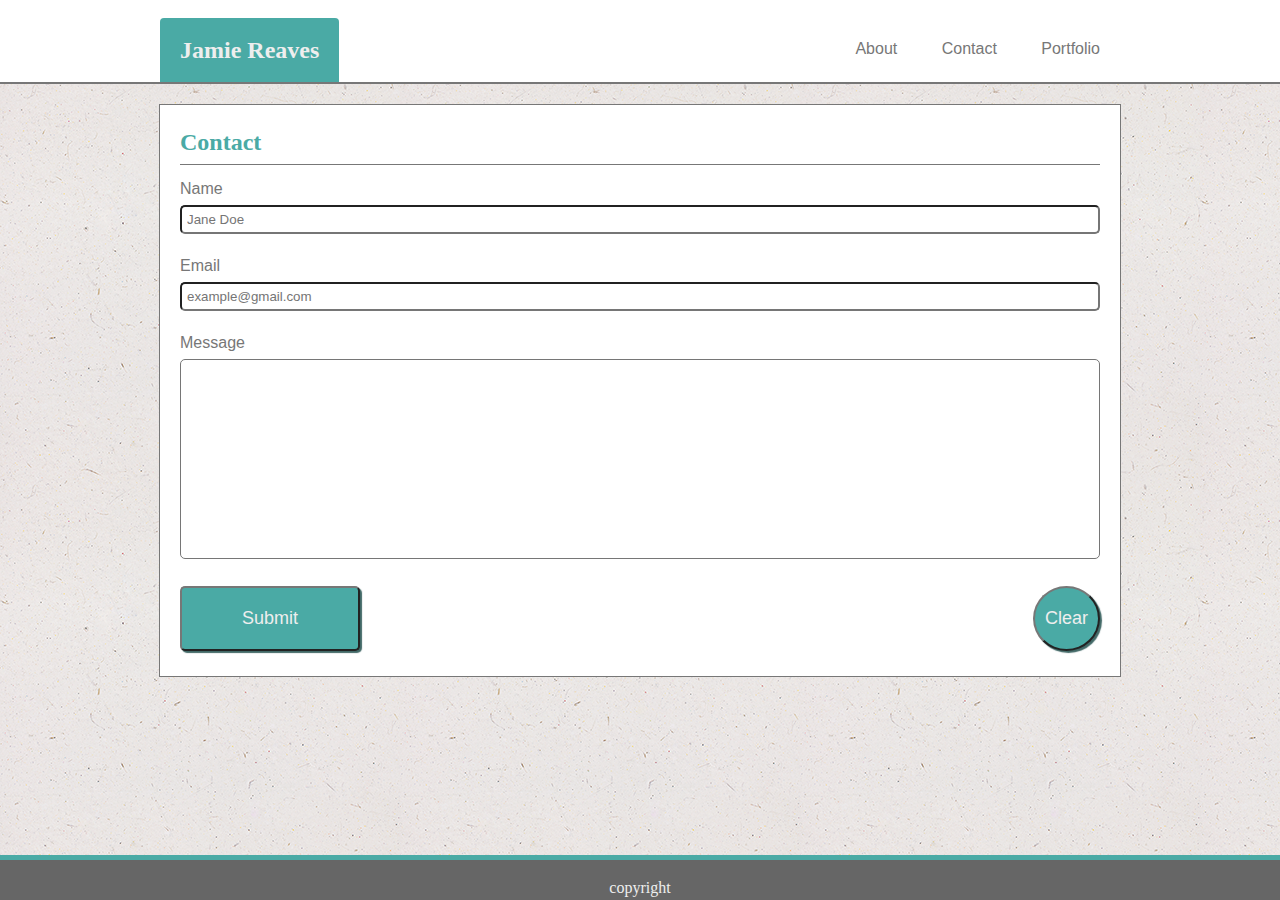
==== contact.html @ 825dc8d5 "html, css, and image files for homework #1. still need to comment and refine" ====
<!--First Homework Assignment-->
<!DOCTYPEhtml>
<html>
    <head>
        
        <!--specify the standard character set-->
        <meta charset="UTF-ch8">
        <!--set the language to american english-->
        <meta lang="en-us">
        <!--project tytle-->
        <title>Homework #1</title>
        <!--link to css file-->
        <link rel="stylesheet" type="text/css" href="assets/css/reset.css">
        <link rel="stylesheet" type="text/css" href="assets/css/style.css">

    </head>

    <body style="background-image:url(ep_naturalwhite.png)">
        <header>
            <!--my name in a teal box with white text-->
        
        <section class="headerContent">
            <h1 id="nameHeader">Jamie Reaves</h1>
            <!--navigation bar linking the three component pages-->
            <nav class="topnav">
                <!--create three links-->
                <a id="about" href="#">About</a>
                <a id="contact" href="#">Contact</a>
                <a id="portfolio" href="#">Portfolio</a>
            </nav>
        </section>
        
        </header>

        <!--central box with content-->
        <div class="mainContent">
            <!--header for the "contact" section-->
            <h1 id="aboutMe">Contact</h1>
            <br>
            <!--box for contact form-->
            <section class="bio">
                    
                <form>
                    Name <br>
                    <input class="shortForm" type="text" name="name" placeholder="Jane Doe"> <br><br>
                    Email <br>
                    <input class="shortForm" type="text" name="email" placeholder="example@gmail.com"> <br><br>
                    Message <br>
                    <textarea class="longForm" type="text" name="message" style="width:920px; height:200px"></textarea> <br><br>
                    <input class="contactButton" type="submit" value="Submit">
                    <input class="resetButton" type="reset" value="Clear"><br>
                </form>

            </section>
        </div>

        <div class="spacer"></div>

        <div class="footer">
                <p id="footerText">copyright </p>
        <div/>
    </body>
</html>
---- assets/css/style.css ----
header{
    background: #ffffff;
    color: #eee;
    width: 100%;
    height: 82px;
    border-bottom-style: solid;
    border-bottom-color: #777777;
    border-bottom-width: 2px;
    font-family: 'Georgia', Times, "Times New Roman", serif;
    margin-bottom: 20px;


}

.headerContent{
    width: 960px;
    height: 82px;
    margin: 0 auto;
    position: relative;
    bottom: 0;
    
    
}

#nameHeader{
    background: #4aaaa5;
    color: #eee;
    font-size: 1.5em;
    font-weight: bold;
    float: left;
    padding: 20px 20px 20px 20px;
    margin: 0px;
    position: absolute;
    bottom: 0;
    border-top-left-radius: 4px;
    border-top-right-radius: 4px;
    
}

.topnav{
    float: right; 
    position: absolute;
    bottom: 0;
    right: 0;
    font-family: 'Arial', 'Helvetica Neue', Helvetica, sans-serif;

}

#about:link, #about:visited{ 
    background:#ffffff;
    color: #777777;
    padding: 25px 20px;
    text-align: center;
    text-decoration: none;
    display: inline-block;
}

#about:hover, #about:active {
    background: #4aaaa5;
    color: #eee;
    border-top-left-radius: 10px;
    border-top-right-radius: 10px;
    box-shadow:1px 0px 2px 0px #777777;
}

#contact:link, #contact:visited{ 
    background:#ffffff;
    color: #777777;
    padding: 25px 20px;
    text-align: center;
    text-decoration: none;
    display: inline-block;
}

#contact:hover, #contact:active {
    background: #4aaaa5;
    color: #eee;
    border-top-left-radius: 10px;
    border-top-right-radius: 10px;
    box-shadow:1px 0px 2px 0px #777777;
}

#portfolio:link, #portfolio:visited{ 
    background:#ffffff;
    color: #777777;
    padding: 25px 20px;
    text-align: center;
    text-decoration: none;
    display: inline-block;
}

#portfolio:hover, #portfolio:active {
    background: #4aaaa5;
    color: #eee;
    border-top-left-radius: 10px;
    border-top-right-radius: 10px;
    box-shadow:1px 0px 2px 0px #777777;
}

.mainContent{
    background: #ffffff;
    color: #777777;
    width: 960px;
    margin: auto;
    font-family: 'Arial', 'Helvetica Neue', Helvetica, sans-serif;
    border-style: solid;
    border-color: #777777;
    border-width: 1px;
}

#bioPhoto{
    width: 200px;
    height: 150px;
    float: left;
    margin: 0px 10px 5px 0px;
    border-radius:3px;
}

.bio {
    margin: 0px 20px 25px 20px;
}

#bioText {
    line-height: 1.75;
}

.spacer {
    width:100%;
    height:85px;
}

/* content header for all pages*/
#aboutMe {
    color:#4aaaa5;
    background: #ffffff;
    padding: 25px 20px 10px 0px;
    margin: 0px 20px 0px 20px;
    text-indent: 0px;
    border-bottom-style: solid;
    border-bottom-color: #777777;
    border-bottom-width: 1px;
    font-family: 'Georgia', Times, Times New Roman, serif;
    font-size: 1.5em;
    font-weight: bold;

}

.footer {
    position: fixed;
    left: 0;
    bottom: 0;
    width: 100%;
    height: 40px;
    background-color: #666666;
    border-top-style: solid;
    border-top-color: #4aaaa5;
    border-top-width: 5px;
}

#footerText {
    background: #666666;
    color: #eee;
    text-align: center;
    margin-top:20px;
}

/* contact.html specific css*/
.shortForm{
    width: 100%;
    padding:5px 5px;
    margin: 8px 0;
    box-sizing: border-box;
    border-radius: 5px;
}

.longForm{
    padding: 5px 5px;
    margin: 8px 0;
    box-sizing: border-box;
    border-radius: 5px;
    resize: none;
}

.shortForm:focus,
.longForm:focus {
    outline: none;
    border-color: #4aaaa5;
    border-width: 2px;
    background-color: #999999;
    color: #fff;
}

.contactButton {
    outline:none;
    background: #4aaaa5;
    color: #eee;
    font-size: 18px;
    padding: 20px 60px;
    text-align: center;
    text-decoration: none;
    display: inline-block;
    margin-right: 10px;
    border-radius: 5px;
    border-color: #777777;
    border-width: 2px;
    box-shadow: 2px 2px 1px 0px #426967;
}

.resetButton {
    outline:none;
    background: #4aaaa5;
    color: #eee;
    font-size: 18px;
    padding: 20px 10px;
    text-align: center;
    text-decoration: none;
    display: inline-block;float:right;
    border-radius: 100% 100%;
    border-color: #777777;
    border-width: 2px;
    box-shadow: 2px 2px 1px 0px #426967;    
}

.contactButton:hover,
.resetButton:hover {
    box-shadow: 3px 3px 2px 0px #426967;
}

.contactButton:active,
.resetButton:active {
    box-shadow: 2px 2px 1px 0px #426967;
}

/* portfolio specific css*/
.bio:after {
    content:"";
    display:table;
    clear:both;
}

.row:after {
    content:"";
    display:table;
    clear:both;
}

.portLink{
    width:30%;
    height:207px;
    float:left;
    margin:0 20px;
    border-radius: 20px;    
    position:relative;
    border-style: solid;
    border-color: #4aaaa5;
    border-width: 5px;
    box-shadow:5px 5px 3px 0px grey;
}

.portPhoto {
    width:100%;
    height:100%;
    position:relative;
    border-radius:15px;

}

.imgDesc {
    position: absolute;
    top:100px;
    bottom:40px;
    left:0;
    right:0;
    text-align:center;
    padding: 22px 0 0 0;
    background: #4aaaa5;
    color: #ffffff;
    font-size:24px;
    visibility:hidden;
    opacity:0;
    transition:opacity .4s, visibility .2s;
}

.portLink:hover .imgDesc {
    visibility: visible;
    opacity: 0.85;
}

.portLink:hover .portPhoto {
    opacity: 0.6;
}

.portLink:active {
    box-shadow: 2px 2px 1px 0px grey;
}
.portLink:active .imgDesc {
    visibility:visible;
    opacity:1;
}

.portLink:active .portPhoto{
    opacity: 0.7;
}
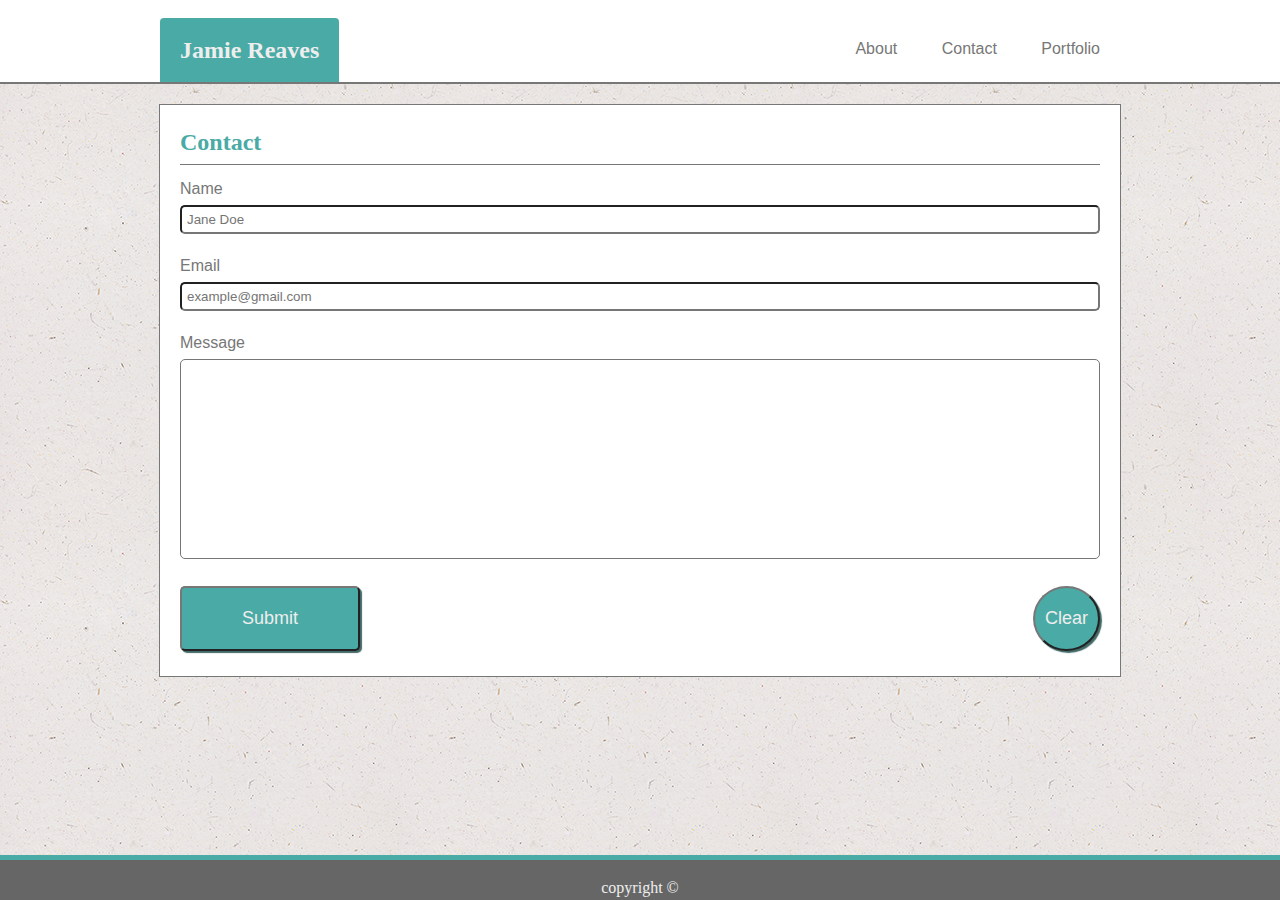
==== commit 03a3fbce: "added the copyright symbol to the footer. added explanatory html comments." ====
--- a/contact.html
+++ b/contact.html
@@ -9,7 +9,7 @@
         <meta lang="en-us">
         <!--project tytle-->
         <title>Homework #1</title>
-        <!--link to css file-->
+        <!--reset browser defaults and link to css file-->
         <link rel="stylesheet" type="text/css" href="assets/css/reset.css">
         <link rel="stylesheet" type="text/css" href="assets/css/style.css">
 
@@ -17,16 +17,17 @@
 
     <body style="background-image:url(ep_naturalwhite.png)">
         <header>
-            <!--my name in a teal box with white text-->
-        
+            
+        <!--my name in a teal box with white text-->
         <section class="headerContent">
             <h1 id="nameHeader">Jamie Reaves</h1>
             <!--navigation bar linking the three component pages-->
             <nav class="topnav">
-                <!--create three links-->
-                <a id="about" href="#">About</a>
+                <!--create three links: a placeholder link for the current page & links
+                    to the other two pages-->
+                <a id="about" href="index.html">About</a>
                 <a id="contact" href="#">Contact</a>
-                <a id="portfolio" href="#">Portfolio</a>
+                <a id="portfolio" href="portfolio.html">Portfolio</a>
             </nav>
         </section>
         
@@ -42,11 +43,14 @@
                     
                 <form>
                     Name <br>
+                    <!--inputs for the name/email-->
                     <input class="shortForm" type="text" name="name" placeholder="Jane Doe"> <br><br>
                     Email <br>
                     <input class="shortForm" type="text" name="email" placeholder="example@gmail.com"> <br><br>
                     Message <br>
+                    <!--larger area to leave a message-->
                     <textarea class="longForm" type="text" name="message" style="width:920px; height:200px"></textarea> <br><br>
+                    <!--a submit button and a reset button-->
                     <input class="contactButton" type="submit" value="Submit">
                     <input class="resetButton" type="reset" value="Clear"><br>
                 </form>
@@ -54,10 +58,13 @@
             </section>
         </div>
 
+        <!--barrier spacer so that the footer doesn't overlap the main content if the height of
+            the main content>the height of the browser window-->
         <div class="spacer"></div>
-
+        
+        <!--footer with the copyright warning-->
         <div class="footer">
-                <p id="footerText">copyright </p>
+                <p id="footerText">copyright &copy;</p>
         <div/>
     </body>
 </html>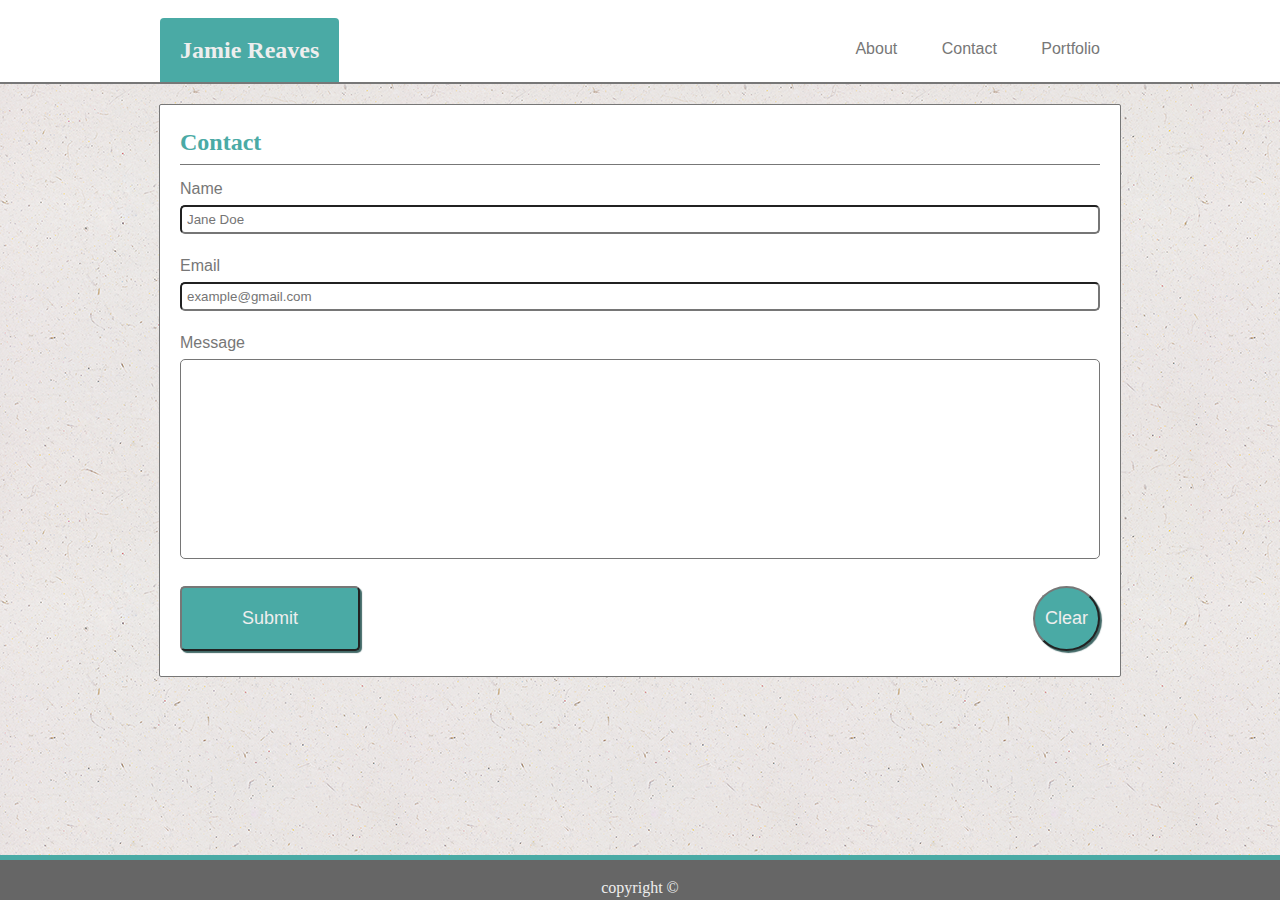
==== commit 857d638a: "final draft: added explanatory css comments, modified portfolio link hover/active shadows, cleaned u" ====
--- a/contact.html
+++ b/contact.html
@@ -20,7 +20,7 @@
             
         <!--my name in a teal box with white text-->
         <section class="headerContent">
-            <h1 id="nameHeader">Jamie Reaves</h1>
+            <h1 id="headerName">Jamie Reaves</h1>
             <!--navigation bar linking the three component pages-->
             <nav class="topnav">
                 <!--create three links: a placeholder link for the current page & links
@@ -36,10 +36,10 @@
         <!--central box with content-->
         <div class="mainContent">
             <!--header for the "contact" section-->
-            <h1 id="aboutMe">Contact</h1>
+            <h1 id="contentHeader">Contact</h1>
             <br>
             <!--box for contact form-->
-            <section class="bio">
+            <section class="contentBody">
                     
                 <form>
                     Name <br>
--- a/assets/css/style.css
+++ b/assets/css/style.css
@@ -1,3 +1,7 @@
+/*******************CSS THAT APPLIES TO ALL PAGES********************************/
+
+/*for the main header. set the background, font, and border colors. 
+width as wide as browser window. height of 82px. set size/style of bottom border only*/
 header{
     background: #ffffff;
     color: #eee;
@@ -8,21 +12,23 @@
     border-bottom-width: 2px;
     font-family: 'Georgia', Times, "Times New Roman", serif;
     margin-bottom: 20px;
-
-
-}
-
+}
+
+/*set width of container for header content. set position to relative to allow
+name and nav bar to be positioned along the bottom of the element.*/
 .headerContent{
     width: 960px;
     height: 82px;
     margin: 0 auto;
     position: relative;
-    bottom: 0;
-    
-    
-}
-
-#nameHeader{
+    bottom: 0;   
+}
+
+/*applies to header box with name. set background, font colors. set font attributes.
+float left. position element to the bottom of the parent box. set padding to center text, 
+make box the appropriate size. no margin so the element hugs the left of the parent box.
+round top corners.*/ 
+#headerName {
     background: #4aaaa5;
     color: #eee;
     font-size: 1.5em;
@@ -33,19 +39,24 @@
     position: absolute;
     bottom: 0;
     border-top-left-radius: 4px;
-    border-top-right-radius: 4px;
-    
-}
-
+    border-top-right-radius: 4px;    
+}
+
+/*for navigation bar. float right. position on the bottom right corner of parent box.
+set appropriate font.*/
 .topnav{
     float: right; 
     position: absolute;
     bottom: 0;
     right: 0;
     font-family: 'Arial', 'Helvetica Neue', Helvetica, sans-serif;
-
-}
-
+}
+
+/*for about link. center text. set padding to place text vertically.
+when NORMAL/VISITED. set normal background/font color-background matches parent, so 
+only text is visible.
+when HOVER/ACTIVE. set accent background/font color. round top corner to mimic
+file folder tab. add subtle shadow to top and left sides to accent*/
 #about:link, #about:visited{ 
     background:#ffffff;
     color: #777777;
@@ -63,6 +74,11 @@
     box-shadow:1px 0px 2px 0px #777777;
 }
 
+/*for contact link. center text. set padding to place text vertically.
+when NORMAL/VISITED. set normal background/font color-background matches parent, so 
+only text is visible.
+when HOVER/ACTIVE. set accent background/font color. round top corner to mimic
+file folder tab. add subtle shadow to top and left sides to accent*/
 #contact:link, #contact:visited{ 
     background:#ffffff;
     color: #777777;
@@ -80,6 +96,11 @@
     box-shadow:1px 0px 2px 0px #777777;
 }
 
+/*for portfolio link. center text. set padding to place text vertically.
+when NORMAL/VISITED. set normal background/font color-background matches parent, so 
+only text is visible.
+when HOVER/ACTIVE. set accent background/font color. round top corner to mimic
+file folder tab. add subtle shadow to top and left sides to acceny*/
 #portfolio:link, #portfolio:visited{ 
     background:#ffffff;
     color: #777777;
@@ -97,6 +118,9 @@
     box-shadow:1px 0px 2px 0px #777777;
 }
 
+/*Parent box for the main content of the page. set background/font colors. set appropriate
+font. set width to 960 px. auto margin so that the content stays centered if the browser 
+window width is altered. set thin, solid, grey border with very subtly rounded edges.*/
 .mainContent{
     background: #ffffff;
     color: #777777;
@@ -106,31 +130,13 @@
     border-style: solid;
     border-color: #777777;
     border-width: 1px;
-}
-
-#bioPhoto{
-    width: 200px;
-    height: 150px;
-    float: left;
-    margin: 0px 10px 5px 0px;
-    border-radius:3px;
-}
-
-.bio {
-    margin: 0px 20px 25px 20px;
-}
-
-#bioText {
-    line-height: 1.75;
-}
-
-.spacer {
-    width:100%;
-    height:85px;
-}
-
-/* content header for all pages*/
-#aboutMe {
+    border-radius: 2px;
+}
+
+/* header for the main content. set background/font colors. set padding/indentation to place 
+text appropriately. set right/left margins only to align content header text with page header
+text. thin, solid, grey border on the bottom only. set appropriate font.*/
+#contentHeader {
     color:#4aaaa5;
     background: #ffffff;
     padding: 25px 20px 10px 0px;
@@ -142,9 +148,26 @@
     font-family: 'Georgia', Times, Times New Roman, serif;
     font-size: 1.5em;
     font-weight: bold;
-
-}
-
+}
+
+/*set appropriate margins for the main content right/left: 20px bottom: 20px*/
+.contentBody {
+    margin: 0px 20px 25px 20px;
+}
+
+/*set the width of the spacer box to 100% of browser window. Set height to
+85 px to ensure the footer doesn't cover the bottom of the content if the 
+content height>browser window height. visibility set to hidden so the spacer
+is not visible, but takes up space on the page*/
+.spacer {
+    width:100%;
+    height:85px;
+    visibility: hidden;
+}
+
+/*fix the footer to the bottom of the browser window. make footer as wide as the
+browser window. set height to 40 px. grey background. solid, teal top border with
+a larger width than the header border.*/
 .footer {
     position: fixed;
     left: 0;
@@ -157,6 +180,8 @@
     border-top-width: 5px;
 }
 
+/*center footer text and set appropriate background/font colors. set top margin to
+align the text vertically*/
 #footerText {
     background: #666666;
     color: #eee;
@@ -164,7 +189,30 @@
     margin-top:20px;
 }
 
-/* contact.html specific css*/
+/*******************INDEX.HTML SPECIFIC CSS*********************************/
+
+/*set height/width for image. float left so that the text wraps appopriately.
+set the right and bottom margins to place text appropriately. round corners
+subtly, but more than main content box*/
+#bioPhoto{
+    width: 200px;
+    height: 150px;
+    float: left;
+    margin: 0px 10px 5px 0px;
+    border-radius:3px;
+}
+
+/*set appropriate line height to make text easy to read.*/
+#bioText {
+    line-height: 1.75;
+}
+
+/*******************CONTACT.HTML SPECIFIC CSS*********************************/
+
+/*for name and email fields. set width to 100% parent container. set padding to
+give space within the field to make text more readable. set top and bottom 
+margins to create space vertically between fields. bs-bb so width/height aren't
+affected by padding/borders. round corners*/
 .shortForm{
     width: 100%;
     padding:5px 5px;
@@ -173,6 +221,10 @@
     border-radius: 5px;
 }
 
+/*for message field. set padding to give space within the field to make text more 
+readable. set top and bottom margins to create space vertically between fields. bs-bb 
+so width/height aren't affected by padding/borders. round corners. Resize:none - so
+the size of the message field can't be collapsed.*/
 .longForm{
     padding: 5px 5px;
     margin: 8px 0;
@@ -181,6 +233,8 @@
     resize: none;
 }
 
+/*for both all input areas when selected/active. remove default blue outline border. 
+set accent background/font colors. set accent border color/width.*/ 
 .shortForm:focus,
 .longForm:focus {
     outline: none;
@@ -190,6 +244,9 @@
     color: #fff;
 }
 
+/* for contact button. remove default blue outline border. set background/font colors.
+set larger font size. set padding to size appropriately. center text. set border 
+color/width and round corners. set subtle grey/teal shadow.*/
 .contactButton {
     outline:none;
     background: #4aaaa5;
@@ -206,6 +263,10 @@
     box-shadow: 2px 2px 1px 0px #426967;
 }
 
+/* for reset button. remove default blue outline border. set background/font colors.
+set larger font size. set padding to size appropriately. center text. set border 
+color/width. set border radius to 100% to create a circular button set subtle grey/teal 
+shadow.*/
 .resetButton {
     outline:none;
     background: #4aaaa5;
@@ -214,36 +275,49 @@
     padding: 20px 10px;
     text-align: center;
     text-decoration: none;
-    display: inline-block;float:right;
+    float: right;
     border-radius: 100% 100%;
     border-color: #777777;
     border-width: 2px;
     box-shadow: 2px 2px 1px 0px #426967;    
 }
 
+/*for contact/reset button when HOVER. set a more pronounced shadow to "raise" the
+button and indicate the user can click.*/
 .contactButton:hover,
 .resetButton:hover {
     box-shadow: 3px 3px 2px 0px #426967;
 }
 
+/*for contact/reset button when ACTIVE. restore default shadow to "lower" button and
+create a click effect*/
 .contactButton:active,
 .resetButton:active {
     box-shadow: 2px 2px 1px 0px #426967;
 }
 
-/* portfolio specific css*/
+/*******************PORTFOLIO.HTML SPECIFIC CSS*********************************/
+
+/*clearfix hack for main conent box to prevent overflow issues*/
 .bio:after {
     content:"";
     display:table;
     clear:both;
 }
 
+/*clearfix hack for row container elements to prevent overflow issues*/
 .row:after {
     content:"";
     display:table;
     clear:both;
 }
 
+/*for portfolio links. set width to 30% of main content box to create appropriately
+sized elements for a row of three. set height to mirror example parameters (207px).
+float left so link elements line up appropriately (hug the left). set right/left 
+margins to create space between elements. round corners. set position relative so
+children elements can be positioned. create solid, teal border. relatively pronounced
+grey shadow to indicate active link.*/
 .portLink{
     width:30%;
     height:207px;
@@ -257,14 +331,20 @@
     box-shadow:5px 5px 3px 0px grey;
 }
 
+/*for portfolio link images. make photo fill entire parent container. set border radius slightly smaller than 
+parent's to remove weird empty space at corners.*/
 .portPhoto {
     width:100%;
     height:100%;
-    position:relative;
     border-radius:15px;
 
 }
 
+/*for portfolio link descriptions. set postion relative to parent (link) container. adjust top
+and bottom positions to place text in the desired vertical position relative to parent. center 
+text. adjust padding to place text vertically within element. set background/font colors. set
+large font size. hide element when not HOVER/ACTIVE. set transition time to create a more
+natural transition between states.*/
 .imgDesc {
     position: absolute;
     top:100px;
@@ -281,23 +361,34 @@
     transition:opacity .4s, visibility .2s;
 }
 
+/*when user hovers over link, make portfolio link descriptions visible, and 85% opaque.*/
 .portLink:hover .imgDesc {
     visibility: visible;
     opacity: 0.85;
 }
 
+/*when user hovers over portfolio link, reduce opacity of portfolio images to 60%.*/
 .portLink:hover .portPhoto {
     opacity: 0.6;
 }
 
+/*when user hovers over portfolio link, shadow is increased to "raise" link*/
+.portLink:hover {
+    box-shadow: 8px 8px 6px 0px grey;
+}
+
+/*when portfolio link is clicked, reduce shadow to create click effect*/
 .portLink:active {
-    box-shadow: 2px 2px 1px 0px grey;
-}
+    box-shadow: 3px 3px 2px 0px grey;
+}
+
+/*when portfolio link is clicked, increase opacity of portfolio link description to 100%*/
 .portLink:active .imgDesc {
     visibility:visible;
     opacity:1;
 }
 
+/*when portfolio link is clicked, increase opacity of portfolio link image slightly (70%)*/
 .portLink:active .portPhoto{
     opacity: 0.7;
 }